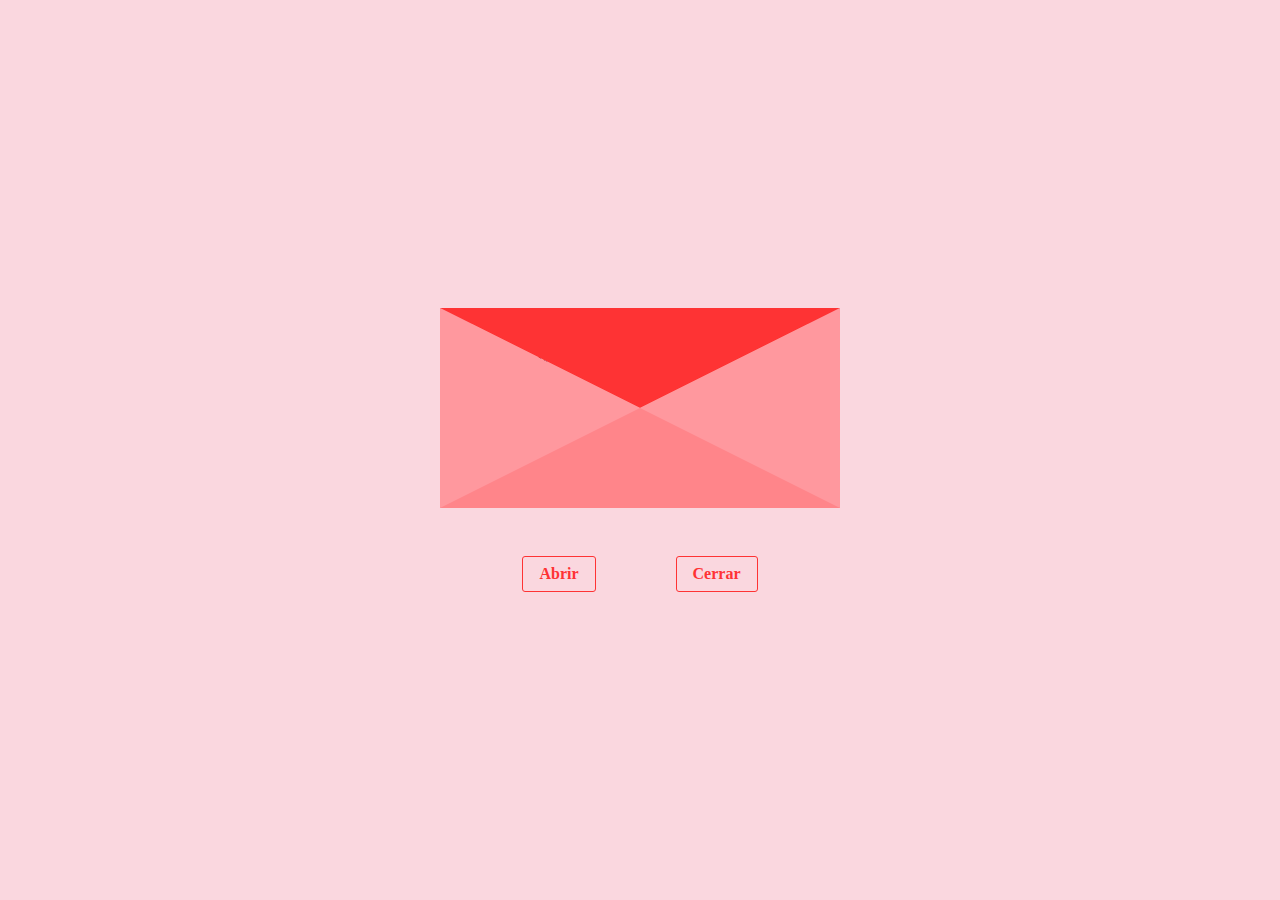
==== index.html @ 8a328dc1 "san valntin version 1" ====
<!DOCTYPE html>
<html lang="es">
<head>
  <meta charset="UTF-8">
  <meta name="viewport" content="width=device-width, initial-scale=1.0">
  <title>Carta</title>
  <link rel="stylesheet" href="style.css">
</head>                                             
<body> 
  <main>
    <div class="container-letter">
      <div class="cover"></div>
      <span class="heart">♥</span>
      <p class="paper" id="mainMessage">
       sdfsdfsdfsdf
      </p>
      <div class="letter"></div>
    </div>
    <div class="options">
      <button id="open">Abrir</button>
      <button id="close">Cerrar</butto>
    </div>
  </main>
  <script src="script.js"></script>
</body>
</html>
---- style.css ----
/* reset css */

* {
    min-width: 0;
    font: inherit;
  }
  
  *,
  *::before,
  *::after {
    box-sizing: border-box;
  }
  
  img,
  video,
  svg {
    display: block;
    height: auto;
    max-width: 100%;
  }
  
  body {
    margin: 0;
    min-height: 100dvh;
  }
  
  h1,
  h2,
  h3 {
    text-wrap: balance;
  }
  
  p {
    text-wrap: pretty;
  }
  
  /* styles */
  /* TODO: Cambiar la fuente
  
  * {
    font-family: comic-sans;
  } */
  
  body {
    background-color: #fad7df;
  }
  
  main {
    display: flex;
    flex-direction: column;
  
    gap: 3rem;
    justify-content: center;
    align-items: center;
    height: 100vh;
  }
  
  .container-letter {
    position: relative;
  }
  
  .cover {
    position: absolute;
    border-left: 200px solid transparent;
    border-right: 200px solid transparent;
    border-top: 100px solid #fe3334;
    border-bottom: 100px solid transparent;
  
    /*  */
    transition: transform .75s;
    transform-origin: top;
  }
  
  .paper {
    position: absolute;
    padding: 1.5rem;
    line-height: 2rem;
    right: 5px;
    /*  */
    z-index: -1;
    background: white;
    width: 390px;
    height: 180px;
  
    transition: all .75s;
  }
  
  .letter {
    border-left: 200px solid #ff989e;
    border-right: 200px solid #ff989e;
    border-top: 100px solid transparent;
    border-bottom: 100px solid #ff858a;
  }
  
  .options {
    display: flex;
    gap: 5rem;
  
    & button {
      color: #ff3234;
      font-weight: 600;
      border-radius: 3px;
      background: #fad7df;
      padding: 0.5rem 1rem;
      border: 1px solid #fe3334;
      cursor: pointer;
    }
  
    & button:hover {
      background: #ff989e;
      color: white;
    }
  }
  
  .open-cover {
    transform: rotatex(180deg);
  }
  
  .open-paper {
    animation: openPaper .5s forwards;
  }
  
  @keyframes openPaper {
    0% {
      top: 0;
    }
    100% {
      top: -120px;
    }
  }
  
  .close-paper {
    animation: closePaper .5s forwards;
  }
  
  @keyframes closePaper {
    0% {
      top: -120px;
    }
    100% {
      top: 0;
    }
  }
  
  
  .heart {
    display: none;
    position: absolute;
    top: 25%;
    left: 46.5%;
    margin: auto;
    font-size: 3rem;
  
    color: #fe3334;
  
    animation: crecer 1s forwards ;
  }
  
  @keyframes crecer {
    0% {
      scale: 1;
      opacity: 1;
    }
    100% {
      scale: 3;
      opacity: 0;
  
    }
  }
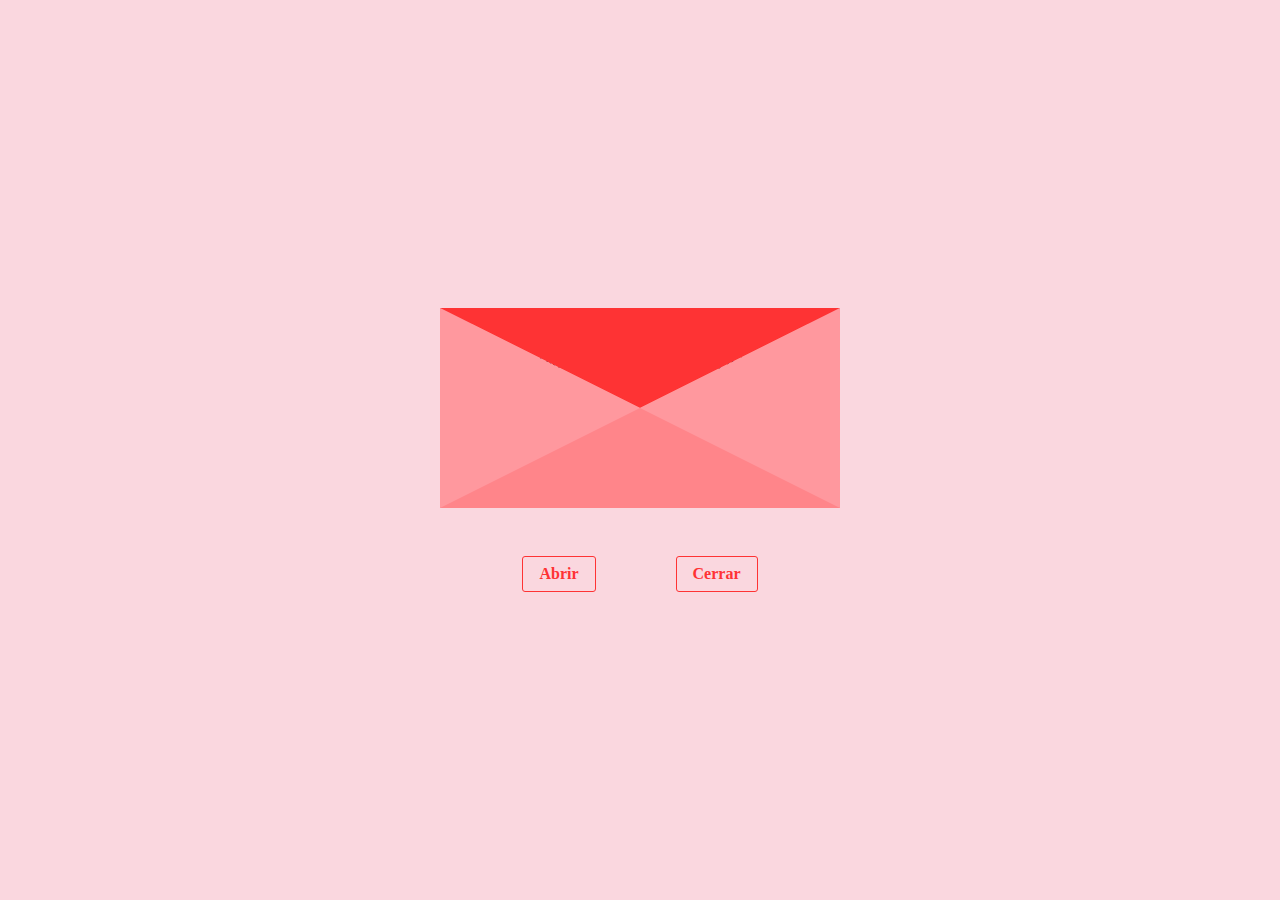
==== commit 2591a63e: "index.html" ====
--- a/index.html
+++ b/index.html
@@ -12,7 +12,7 @@
       <div class="cover"></div>
       <span class="heart">♥</span>
       <p class="paper" id="mainMessage">
-       sdfsdfsdfsdf
+       Mi niña chiriquititita quieres ser mi san valentin ?
       </p>
       <div class="letter"></div>
     </div>
@@ -23,4 +23,4 @@
   </main>
   <script src="script.js"></script>
 </body>
-</html>+</html>
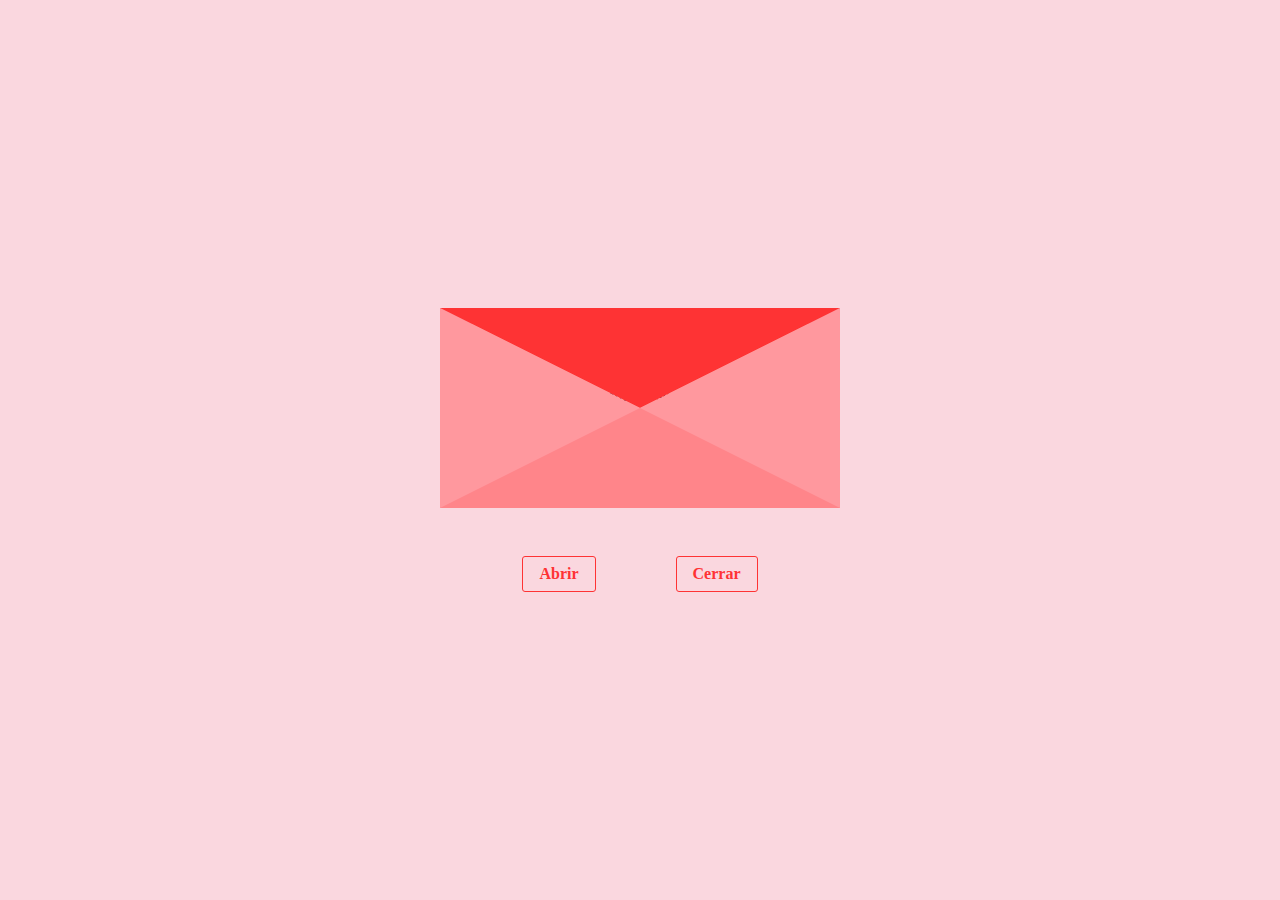
==== commit 113d88c0: "Add files via upload" ====
--- a/index.html
+++ b/index.html
@@ -23,4 +23,4 @@
   </main>
   <script src="script.js"></script>
 </body>
-</html>
+</html>--- a/style.css
+++ b/style.css
@@ -58,6 +58,12 @@
   .container-letter {
     position: relative;
   }
+  .paperr img {
+    max-width: 50%; /* Evita que la imagen se desborde */
+    height: 50%; /* Mantiene la proporción */
+    display: block; /* Evita espacios extra debajo */
+    margin: 0 auto; /* Centra la imagen */
+}
   
   .cover {
     position: absolute;
@@ -84,15 +90,42 @@
   
     transition: all .75s;
   }
-  
+
+  .paperr {
+    position: relative;
+    padding: 1rem;
+    line-height: 1.5rem;
+    right: 5px;
+    /*  */
+    z-index: -1;
+    background: white;
+    width: 450px;
+    height: 250px;
+  
+    transition: all .75s;/* Bordes redondeados */
+}
+
+.paperr-img {
+  position: absolute;
+  right:50px;
+  top: 120px;
+  width: 85px;
+  height: auto;
+  z-index: 2;
+  border-radius: 50%;
+  border: 3px solid white;
+  box-shadow: 2px 4px 10px rgba(0, 0, 0, 0.3);
+}
+p {
+  white-space: pre-line; /* Respeta los saltos de línea */
+}
   .letter {
     border-left: 200px solid #ff989e;
     border-right: 200px solid #ff989e;
     border-top: 100px solid transparent;
     border-bottom: 100px solid #ff858a;
   }
-  
-  .options {
+  .option {
     display: flex;
     gap: 5rem;
   
@@ -104,6 +137,19 @@
       padding: 0.5rem 1rem;
       border: 1px solid #fe3334;
       cursor: pointer;
+    }}
+  .options {
+    display: flex;
+    gap: 5rem;
+  
+    & button {
+      color: #ff3234;
+      font-weight: 600;
+      border-radius: 3px;
+      background: #fad7df;
+      padding: 0.5rem 1rem;
+      border: 1px solid #fe3334;
+      cursor: pointer;
     }
   
     & button:hover {
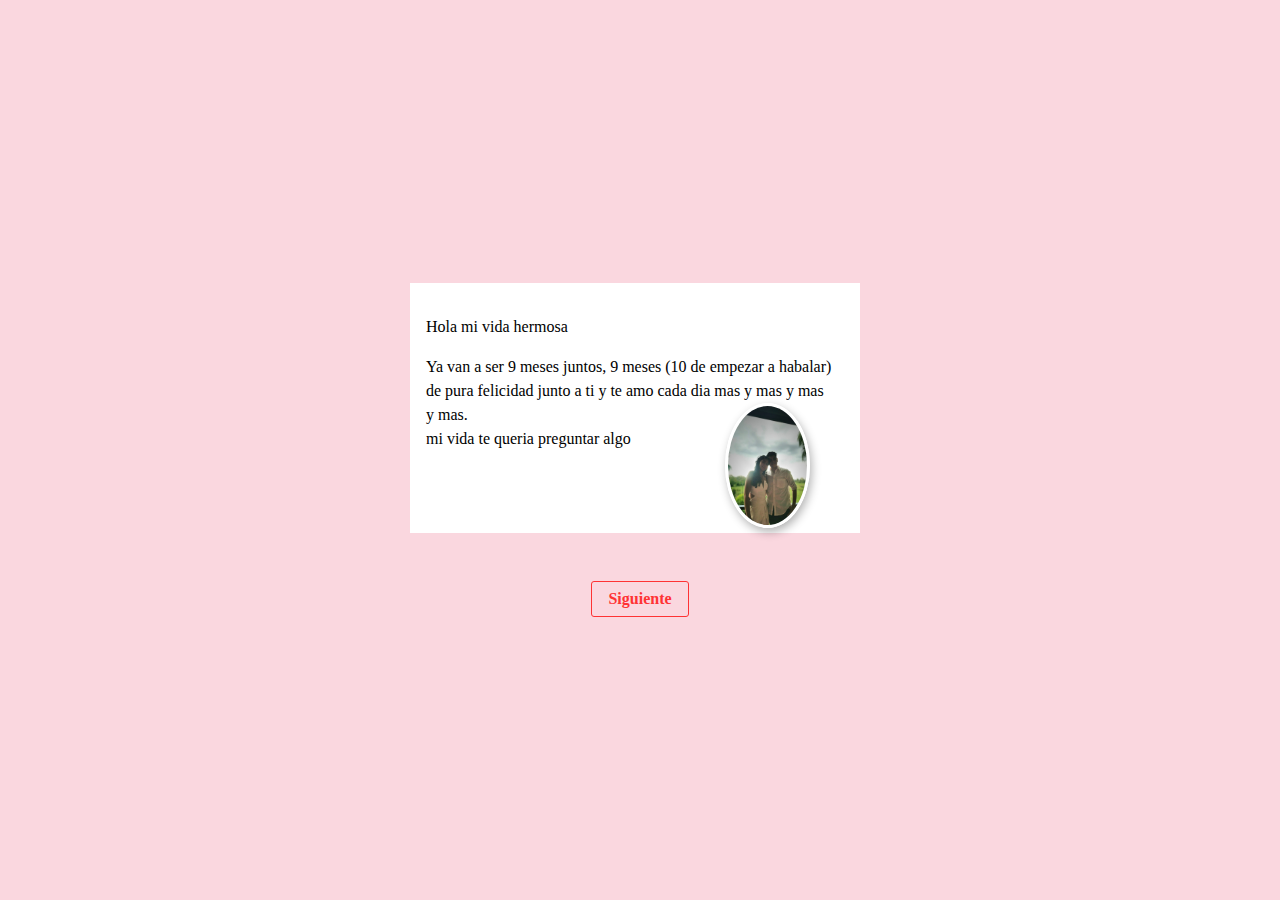
==== commit 29271272: "Add files via upload" ====
--- a/index.html
+++ b/index.html
@@ -9,18 +9,22 @@
 <body> 
   <main>
     <div class="container-letter">
-      <div class="cover"></div>
-      <span class="heart">♥</span>
-      <p class="paper" id="mainMessage">
-       Mi niña chiriquititita quieres ser mi san valentin ?
-      </p>
-      <div class="letter"></div>
-    </div>
-    <div class="options">
-      <button id="open">Abrir</button>
-      <button id="close">Cerrar</butto>
+      <div class="paperr">
+        <p >Hola mi vida hermosa </p>
+          <p>      Ya van a ser 9 meses juntos, 9 meses (10 de empezar a habalar) de pura felicidad junto a ti y te amo cada dia mas y mas y mas y mas.
+              mi vida te queria preguntar algo 
+          </p>
+          <img src="img/1.jpeg" alt="Foto" class="paperr-img">
+      </div>
+  </div>
+    <div class="option">
+      <button id="siguiente" >Siguiente </button>
     </div>
   </main>
-  <script src="script.js"></script>
+  <script>
+    document.getElementById("siguiente").addEventListener("click", function() {
+        window.location.href = "indexx.html";
+    });
+</script>
 </body>
 </html>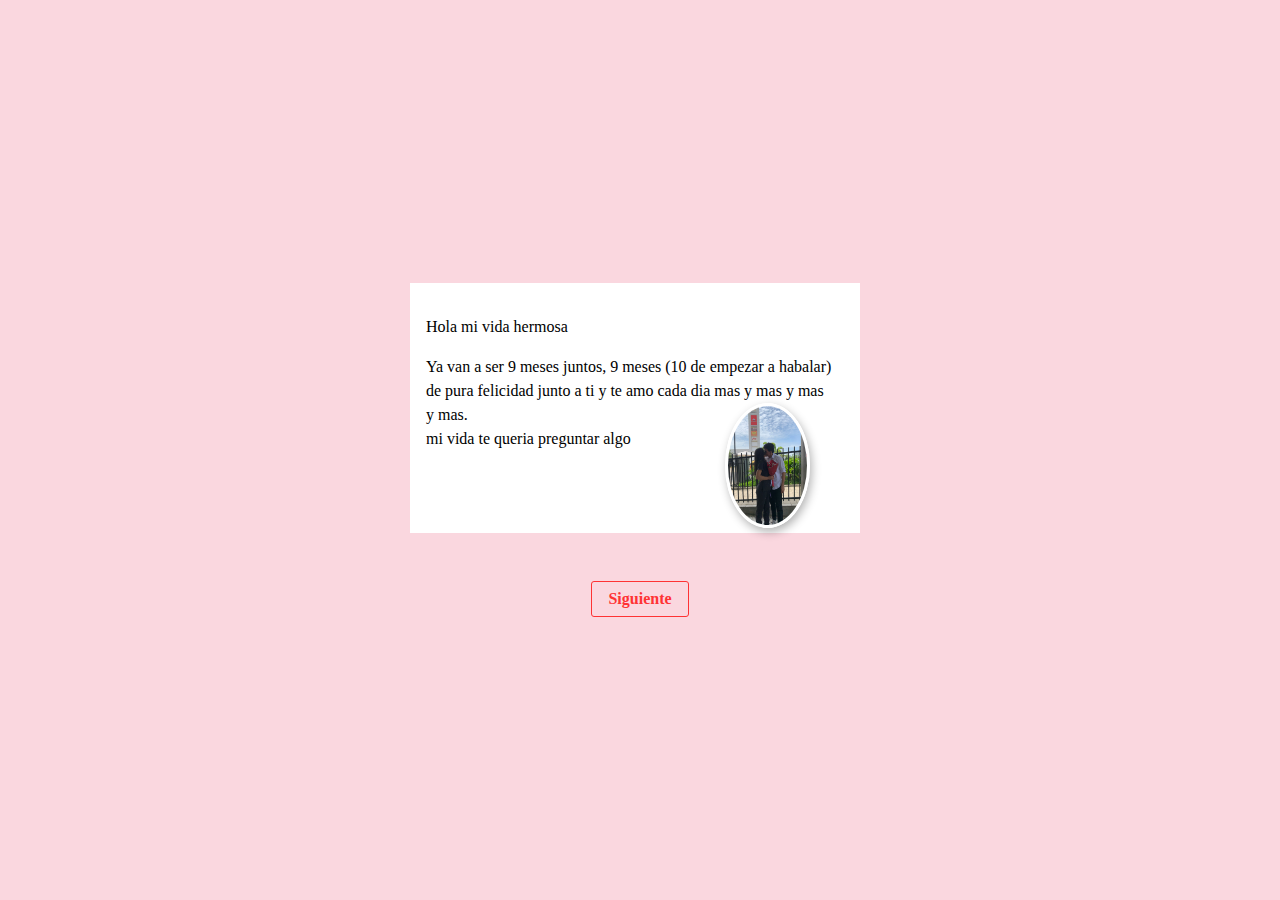
==== commit f2ad9021: "index.html" ====
--- a/index.html
+++ b/index.html
@@ -14,7 +14,7 @@
           <p>      Ya van a ser 9 meses juntos, 9 meses (10 de empezar a habalar) de pura felicidad junto a ti y te amo cada dia mas y mas y mas y mas.
               mi vida te queria preguntar algo 
           </p>
-          <img src="img/1.jpeg" alt="Foto" class="paperr-img">
+          <img src="img/3.jpeg" alt="Foto" class="paperr-img">
       </div>
   </div>
     <div class="option">
@@ -27,4 +27,4 @@
     });
 </script>
 </body>
-</html>+</html>
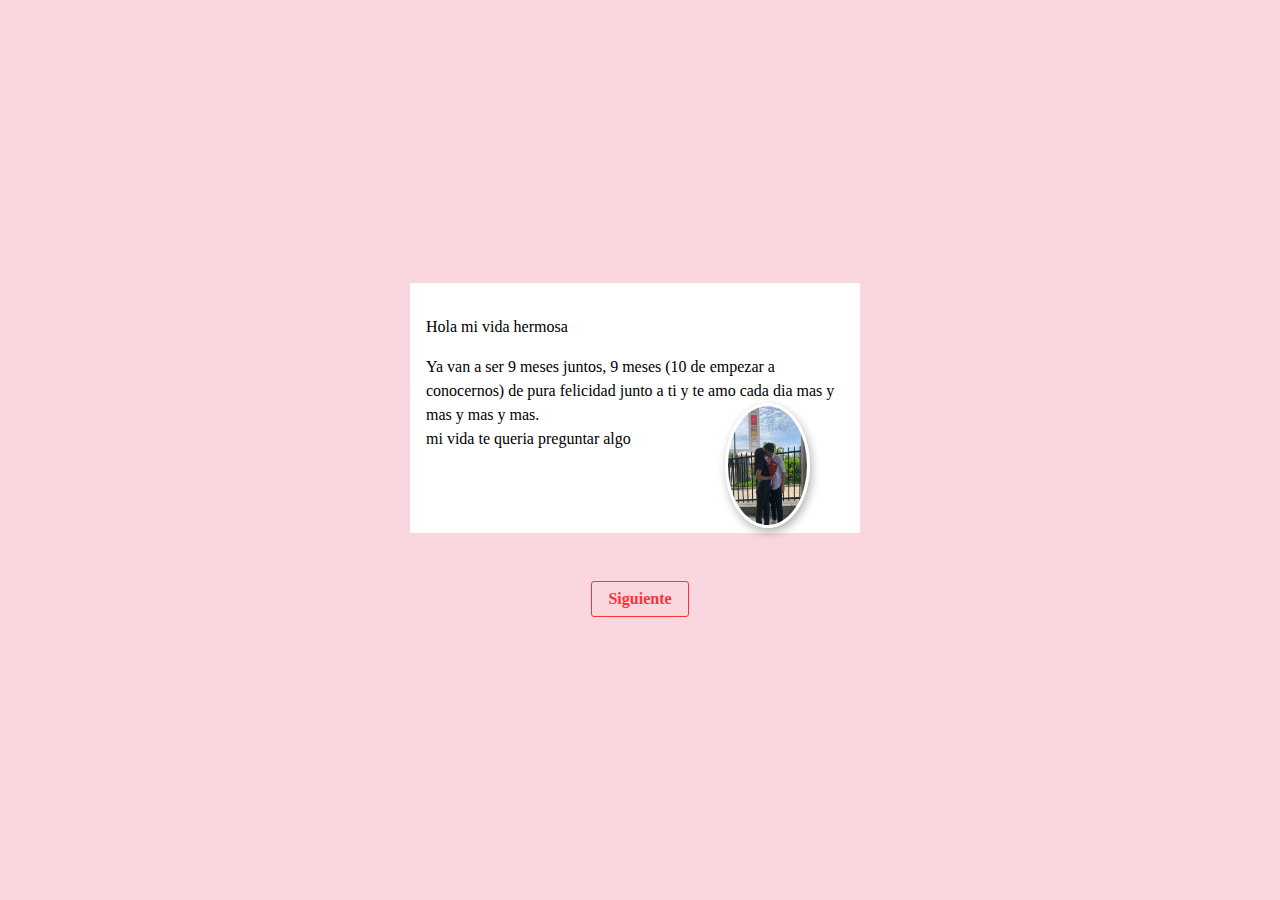
==== commit 00b45d1d: "index.html" ====
--- a/index.html
+++ b/index.html
@@ -11,7 +11,7 @@
     <div class="container-letter">
       <div class="paperr">
         <p >Hola mi vida hermosa </p>
-          <p>      Ya van a ser 9 meses juntos, 9 meses (10 de empezar a habalar) de pura felicidad junto a ti y te amo cada dia mas y mas y mas y mas.
+          <p>      Ya van a ser 9 meses juntos, 9 meses (10 de empezar a conocernos) de pura felicidad junto a ti y te amo cada dia mas y mas y mas y mas.
               mi vida te queria preguntar algo 
           </p>
           <img src="img/3.jpeg" alt="Foto" class="paperr-img">
